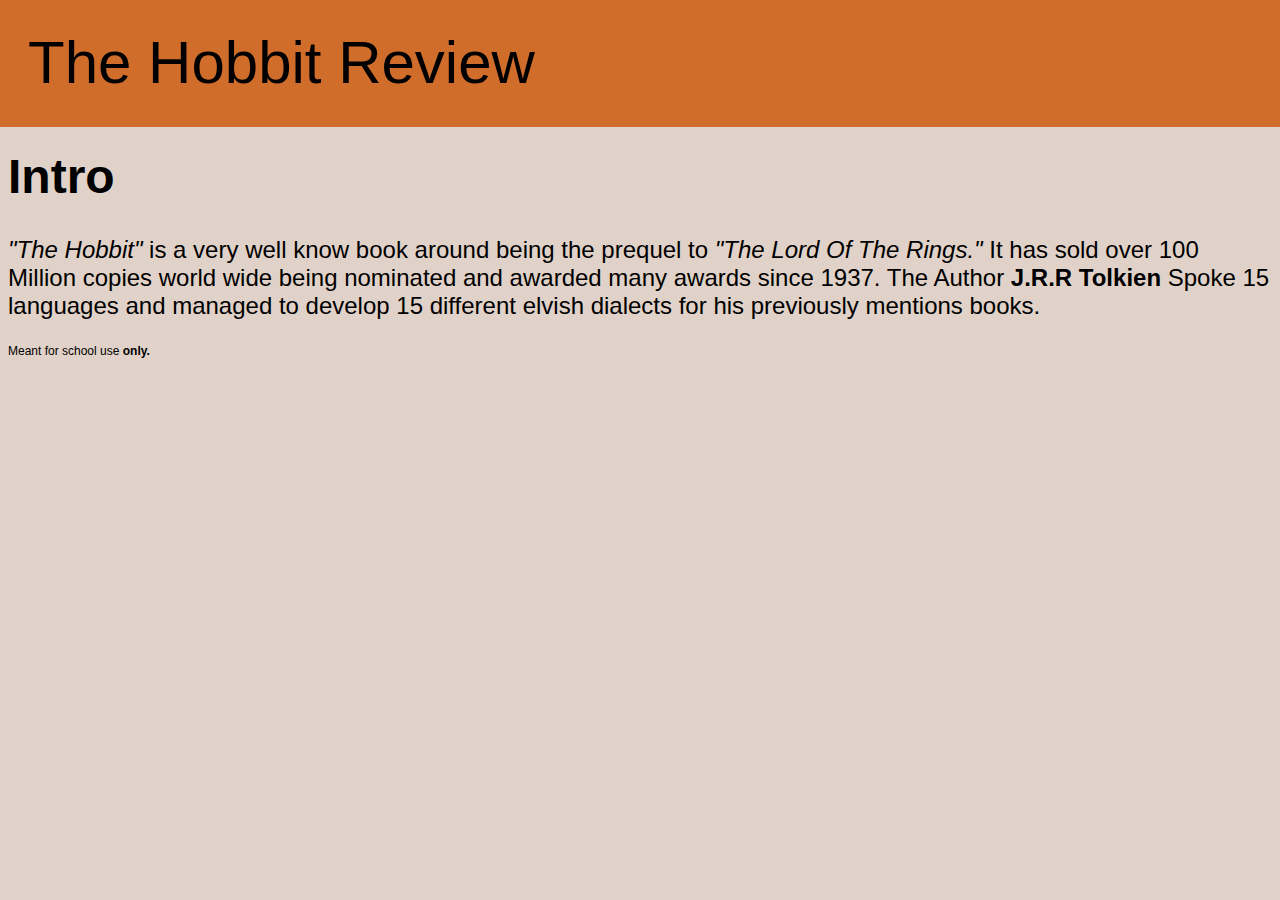
==== index.html @ abd3f729 "Update and rename The Hobbit Review.html to index.html" ====
<!DOCTYPE html>
<html>
<head>
<meta charset="UTF-8">
    <meta name="viewport" content="width=device-width, initial-scale=1.0">
	<title>The Hobbit Review</title>
	</head>
	<style>
	header{
	background-color:#d16d2a;
	padding:30px;
	margin:-10px;
	font-size:2.5em;
	}
	body{
	font-size:1.5em;
	font-family:helvetica;
	background-color:#e0d2c8;
	}
	footer{
	font-size:.5em
	}
	</style>
	<body>
	<Header>The Hobbit Review</header>
	<nav>
	</nav>
	<Article>
	<h1>Intro</h1>
	<p>
	<em>"The Hobbit"</em> is a very well know book around being the prequel to <em>"The Lord Of 
	The Rings."</em> It has sold over 100 Million copies world wide being nominated and 
	awarded many awards since 1937. The Author <b>J.R.R Tolkien</b> Spoke 15 languages and managed to 
	develop 15 different elvish dialects for his previously mentions books.
	</p>
	</article>
	<footer>
	<p>Meant for school use <b>only.</b><p>
	</footer>
	</body>
	</html>
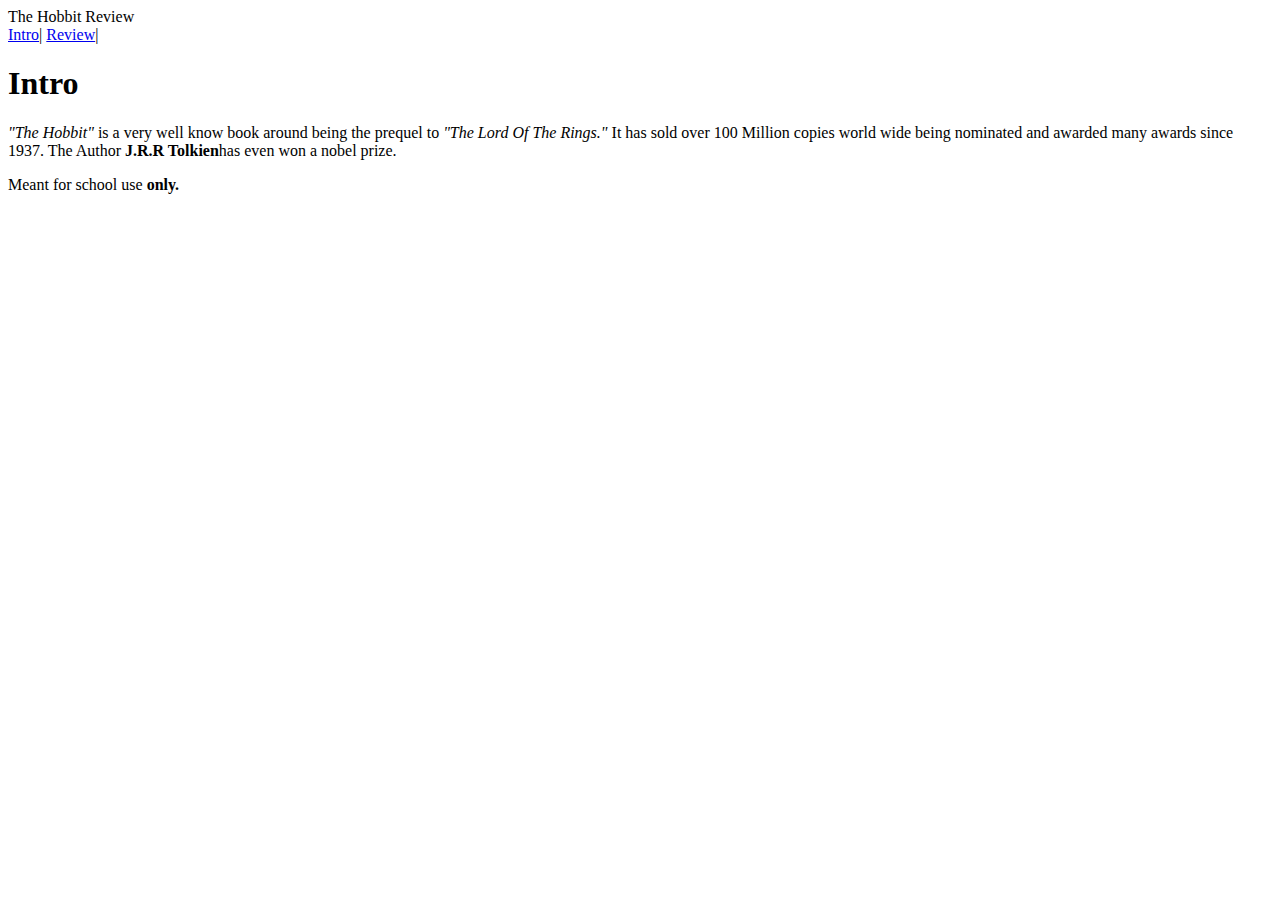
==== commit aff20c75: "Update and rename The Hobbit Review.html to index.html" ====
--- a/index.html
+++ b/index.html
@@ -4,34 +4,22 @@
 <meta charset="UTF-8">
     <meta name="viewport" content="width=device-width, initial-scale=1.0">
 	<title>The Hobbit Review</title>
+	<link rel="stylesheet" href="new 1.css">
 	</head>
 	<style>
-	header{
-	background-color:#d16d2a;
-	padding:30px;
-	margin:-10px;
-	font-size:2.5em;
-	}
-	body{
-	font-size:1.5em;
-	font-family:helvetica;
-	background-color:#e0d2c8;
-	}
-	footer{
-	font-size:.5em
-	}
 	</style>
 	<body>
 	<Header>The Hobbit Review</header>
 	<nav>
+		<a href="The Hobbit Review.html">Intro</a>|
+	<a href="Review.html">Review</a>|
 	</nav>
 	<Article>
 	<h1>Intro</h1>
 	<p>
 	<em>"The Hobbit"</em> is a very well know book around being the prequel to <em>"The Lord Of 
 	The Rings."</em> It has sold over 100 Million copies world wide being nominated and 
-	awarded many awards since 1937. The Author <b>J.R.R Tolkien</b> Spoke 15 languages and managed to 
-	develop 15 different elvish dialects for his previously mentions books.
+	awarded many awards since 1937. The Author <b>J.R.R Tolkien</b>has even won a nobel prize.
 	</p>
 	</article>
 	<footer>
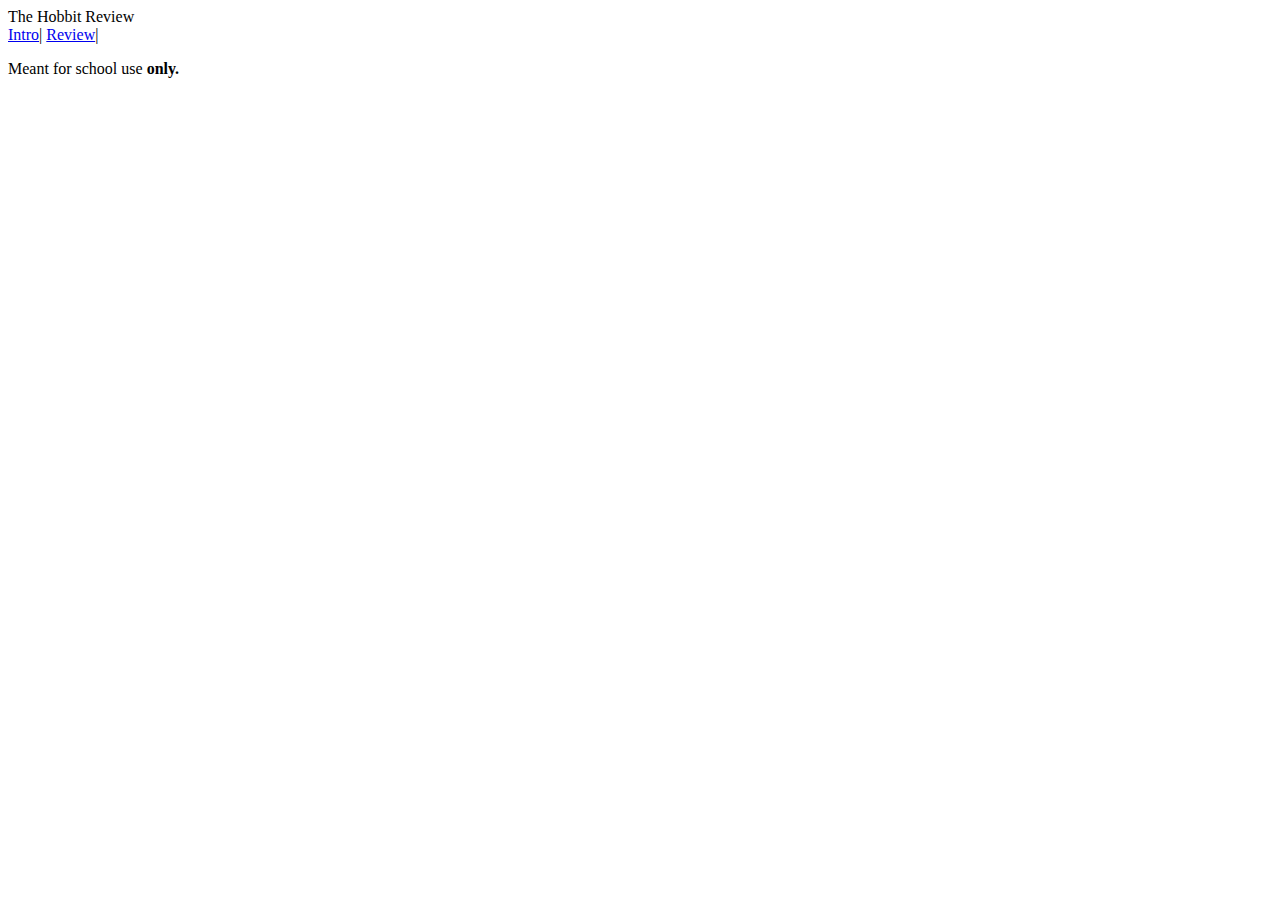
==== commit 61a26af4: "Update and rename Review.html to index.html" ====
--- a/index.html
+++ b/index.html
@@ -11,17 +11,9 @@
 	<body>
 	<Header>The Hobbit Review</header>
 	<nav>
-		<a href="The Hobbit Review.html">Intro</a>|
+	<a href="The Hobbit Review.html">Intro</a>|
 	<a href="Review.html">Review</a>|
 	</nav>
-	<Article>
-	<h1>Intro</h1>
-	<p>
-	<em>"The Hobbit"</em> is a very well know book around being the prequel to <em>"The Lord Of 
-	The Rings."</em> It has sold over 100 Million copies world wide being nominated and 
-	awarded many awards since 1937. The Author <b>J.R.R Tolkien</b>has even won a nobel prize.
-	</p>
-	</article>
 	<footer>
 	<p>Meant for school use <b>only.</b><p>
 	</footer>
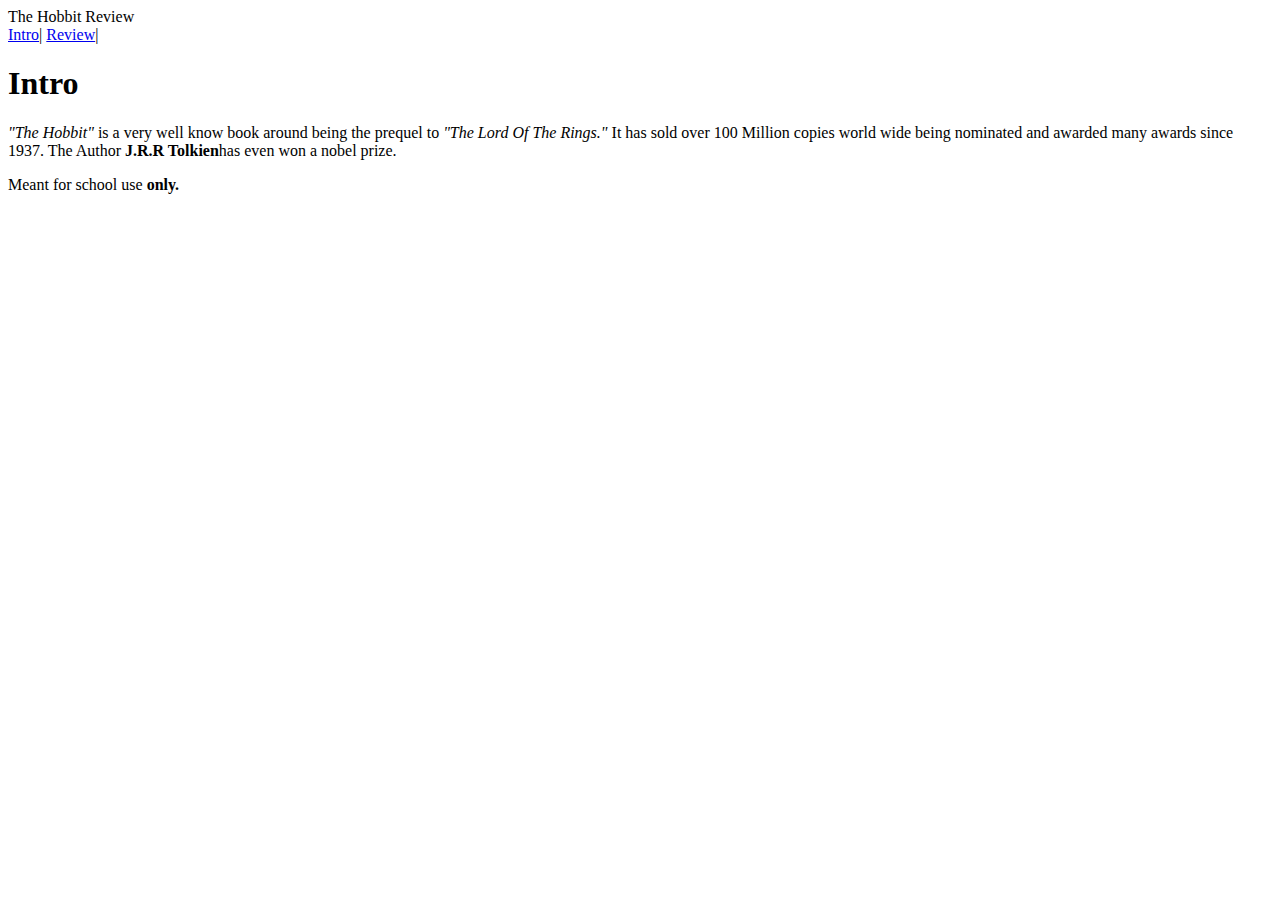
==== commit dee3a48d: "Update and rename intro.html to index.html" ====
--- a/index.html
+++ b/index.html
@@ -11,9 +11,17 @@
 	<body>
 	<Header>The Hobbit Review</header>
 	<nav>
-	<a href="The Hobbit Review.html">Intro</a>|
+		<a href="The Hobbit Review.html">Intro</a>|
 	<a href="Review.html">Review</a>|
 	</nav>
+	<Article>
+	<h1>Intro</h1>
+	<p>
+	<em>"The Hobbit"</em> is a very well know book around being the prequel to <em>"The Lord Of 
+	The Rings."</em> It has sold over 100 Million copies world wide being nominated and 
+	awarded many awards since 1937. The Author <b>J.R.R Tolkien</b>has even won a nobel prize.
+	</p>
+	</article>
 	<footer>
 	<p>Meant for school use <b>only.</b><p>
 	</footer>
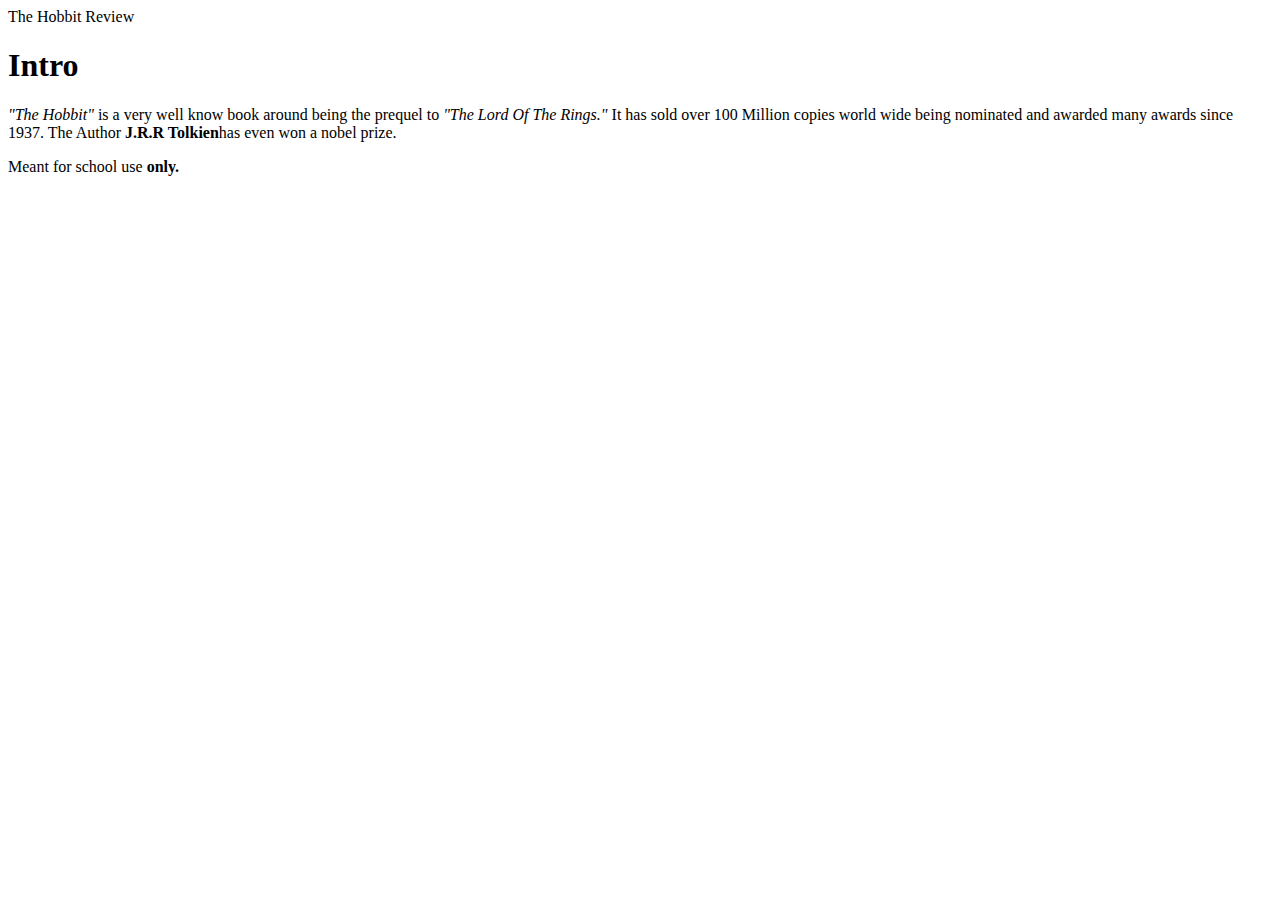
==== commit 505a6743: "Update index.html" ====
--- a/index.html
+++ b/index.html
@@ -10,10 +10,6 @@
 	</style>
 	<body>
 	<Header>The Hobbit Review</header>
-	<nav>
-		<a href="The Hobbit Review.html">Intro</a>|
-	<a href="Review.html">Review</a>|
-	</nav>
 	<Article>
 	<h1>Intro</h1>
 	<p>
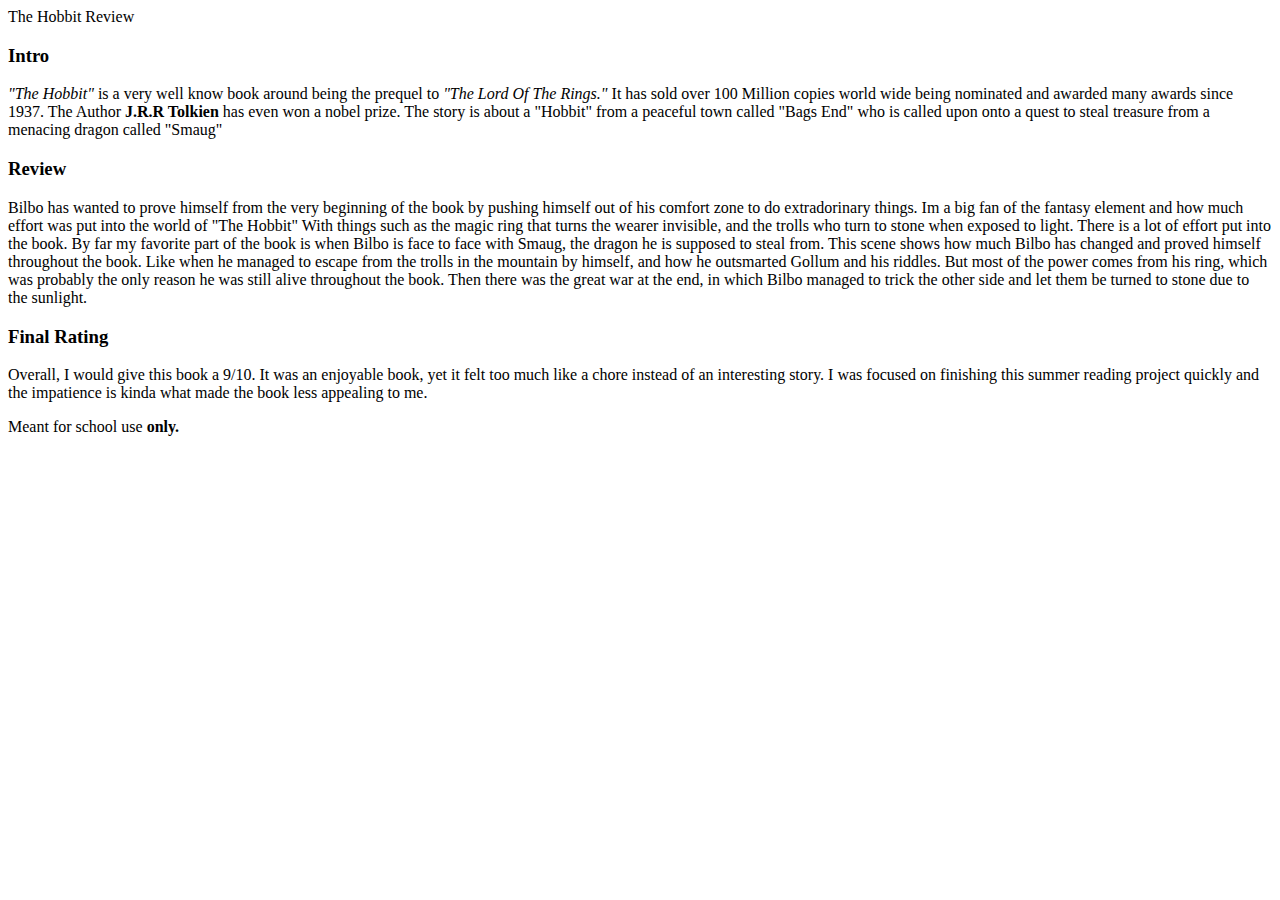
==== commit 76307259: "Update and rename Index.html to index.html" ====
--- a/index.html
+++ b/index.html
@@ -11,15 +11,33 @@
 	<body>
 	<Header>The Hobbit Review</header>
 	<Article>
-	<h1>Intro</h1>
+	<h3>Intro</h3>
 	<p>
 	<em>"The Hobbit"</em> is a very well know book around being the prequel to <em>"The Lord Of 
 	The Rings."</em> It has sold over 100 Million copies world wide being nominated and 
-	awarded many awards since 1937. The Author <b>J.R.R Tolkien</b>has even won a nobel prize.
+	awarded many awards since 1937. The Author <b>J.R.R Tolkien</b> has even won a nobel prize.
+	The story is about a "Hobbit" from a peaceful town called "Bags End" who is called upon onto a 
+	quest to steal treasure from a menacing dragon called "Smaug"
 	</p>
-	</article>
+	<h3>Review</h3>
+	<p>Bilbo has wanted to prove himself from
+	the very beginning of the book by pushing himself out of his comfort zone to do extradorinary things.
+	Im a big fan of the fantasy element and how much effort was put into the world of "The Hobbit" With
+	things such as the magic ring that turns the wearer invisible, and the trolls who turn to stone when exposed 
+	to light. There is a lot of effort put into the book. By far my favorite part of the book is when Bilbo is face to face 
+	with Smaug, the dragon he is supposed to steal from. This scene shows how much Bilbo has changed and proved
+	himself throughout the book. Like when he managed to escape from the trolls in the mountain by himself, and how he
+	outsmarted Gollum and his riddles. But most of the power comes from his ring, which was probably the only reason he was 
+	still alive throughout the book. Then there was the great war at the end, in which Bilbo managed to trick the other side and 
+	let them be turned to stone due to the sunlight.
+	</p>
+	<h3>Final Rating</h3> 
+	<p>Overall, I would give this book a 9/10. It was an enjoyable book, yet it felt too much like a chore instead of 
+	an interesting story. I was focused on finishing this summer reading project quickly and the impatience is kinda what
+	made the book less appealing to me.
 	<footer>
 	<p>Meant for school use <b>only.</b><p>
 	</footer>
+	</article>
 	</body>
 	</html>
